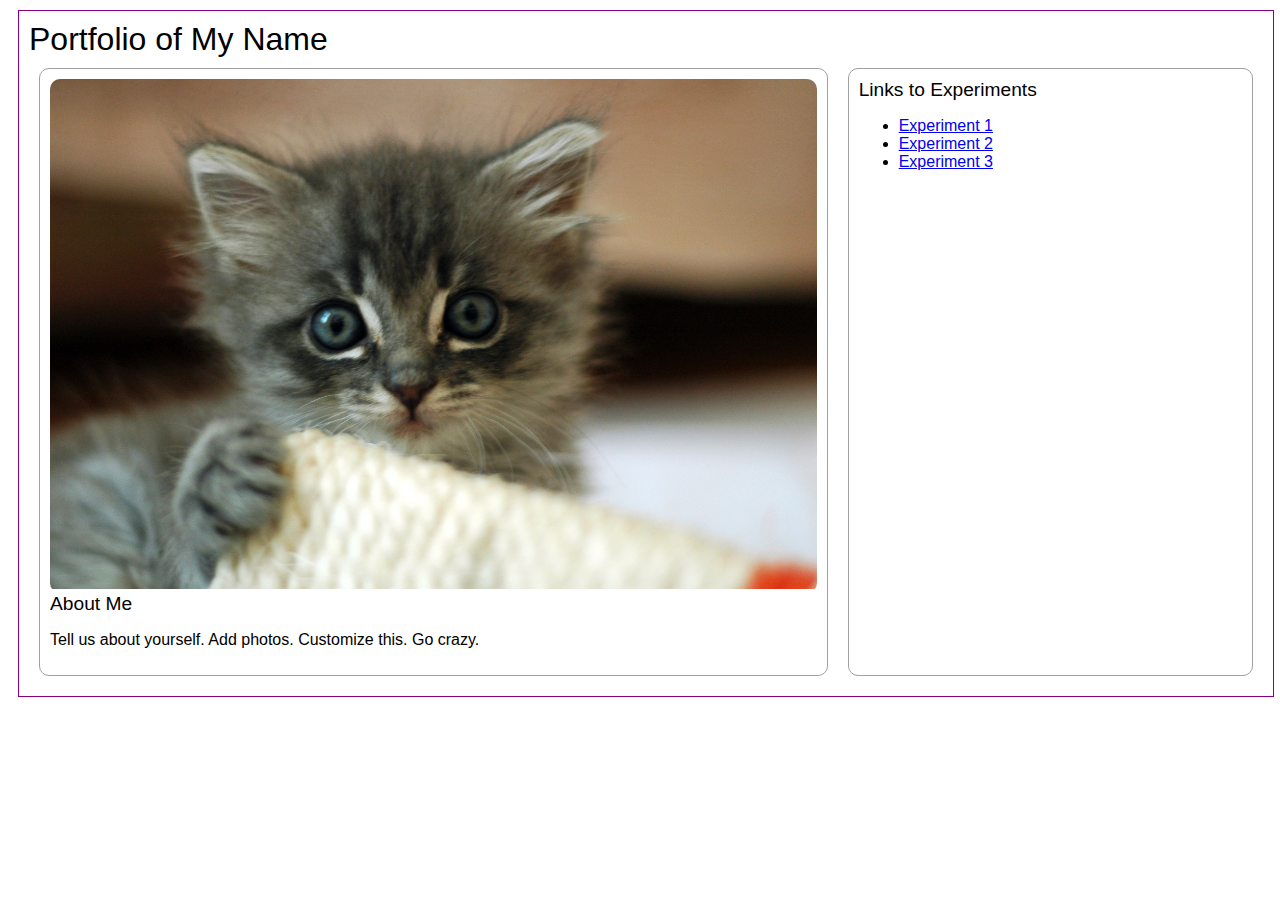
==== index.html @ b7baad4b "Initial commit" ====
<!DOCTYPE html>
<html>
<head>
	<!-- This title is used for tabs and bookmarks -->
	<title>Portfolio of My Name</title>

	<!-- Use UTF character set, a good idea with any webpage -->
  <meta charset="UTF-8" />
	<!-- Set viewport so page remains consistently scaled w narrow devices -->
  <meta name="viewport" content="width=device-width, initial-scale=1.0" />
	<!-- Include a sitewide CSS file for consistent styling across the site -->
	<link rel="stylesheet" type="text/css" href="css/site.css">
	<!-- Experiment-specifc CSS file for any special styling of this particular page -->
	<link rel="stylesheet" type="text/css" href="css/homepage.css">
	<!-- Link to javascript file - DEFER waits until all elements are rendered -->
	<script type="text/javascript" src="./js/experiment.js"></script>
</head>
<body>
	<!-- Style this page by changing the CSS in ../css/site.css or css/experiment.css -->
	<main id="content">
        <h1>Portfolio of My Name</h1>
		<section class="two-column">
			<div class="minor-section">
					<!-- Note that all filenames use lowercase and no spaces -->
                    <div class="image-wrapper">
                        <img class="cat-photo" src="./img/cute-grey-kitten.jpg">
                    </div>
					<h2>About Me</h2>
					<p>Tell us about yourself. Add photos. Customize this. Go crazy.</p>
			</div>
            <div class="minor-section">
                <h2>Links to Experiments</h2>
                <ul>
                    <li><a href="./experiment1/index.html">Experiment 1</a></li>
                    <li><a href="./experiment2/index.html">Experiment 2</a></li>
                    <li><a href="./experiment3/index.html">Experiment 3</a></li>
                </ul>
            </div>

		</section>
		<nav id="links">
			<!-- Put links to experiments here. -->
		</nav>
	</main>
</body>
</html>
---- css/site.css ----
h1, h2 {
  margin: 0;
  padding: 0;
  /* font-size: 1.2em; */
  font-weight: lighter;
}

#content {
  width: calc(100% - 30px);
  margin: 10px;080;
  padding: 10px;
  border: solid 1px #808;
  font-family: sans-serif;
}

.minor-section {
  margin: 10px;
  padding: 10px;
  border: solid 1px #A0A0A0;
  border-radius: 10px;
}

.minor-section h2 {
  font-size: 1.2em;
}

/* Set the image to be responsive */
.image-wrapper img {
  max-width: 100%;
  height: auto;
}

/* Set the canvas element to be the full size of the container */
canvas {
  width: 100%;
  height: 100%;
}

.fullscreen-box {
  display: flex;
  justify-content: flex-end; /* Aligns the button to the right */
  margin-top: 0.25em;
}

.fullscreen-box button {
  font-size: 0.6em;
}

body.is-fullscreen #canvas-container {
  position: fixed; /* Use 'fixed' instead of 'absolute' to ensure it covers the entire screen */
  top: 0;
  left: 0; /* Add 'left: 0' to align it properly to the top-left corner */
  width: 100vw !important;
  height: 100vh !important;
  margin: 0; /* Remove any default margins */
  z-index: 1000; /* Ensure it's above other content */
}
---- css/homepage.css ----
.image-wrapper {
  width: 100%x;
  padding: 0;
  border-radius: 10px;
  overflow: hidden;
}

.two-column {
  display: flex;
  flex-direction: row;
}

.two-column>*:nth-child(1) {
  flex: 2;
}

.two-column>*:nth-child(2) {
  flex: 1;
}
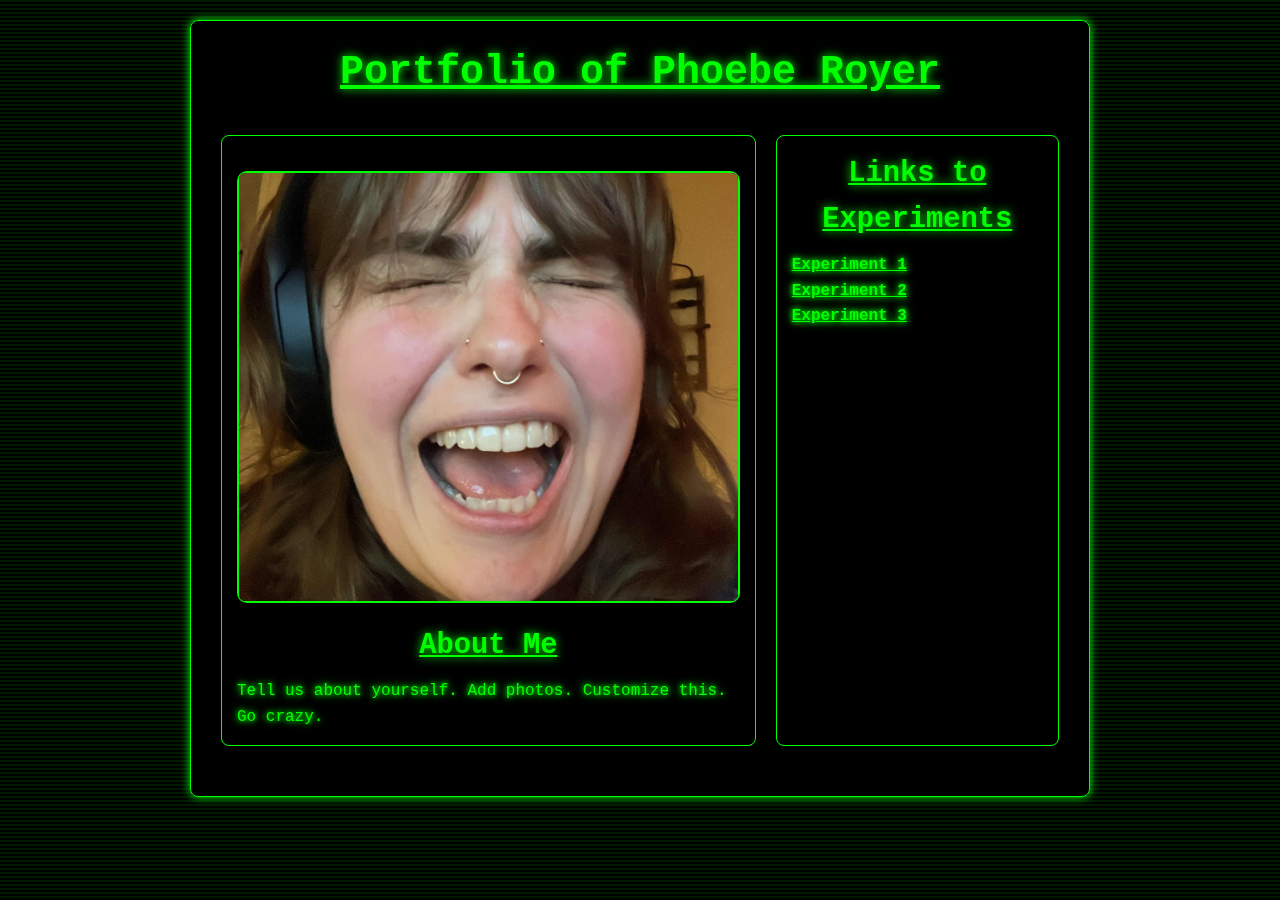
==== commit 24fee828: "HTML and CSS" ====
--- a/index.html
+++ b/index.html
@@ -2,7 +2,7 @@
 <html>
 <head>
 	<!-- This title is used for tabs and bookmarks -->
-	<title>Portfolio of My Name</title>
+	<title>Portfolio of Phoebe Royer</title>
 
 	<!-- Use UTF character set, a good idea with any webpage -->
   <meta charset="UTF-8" />
@@ -18,12 +18,12 @@
 <body>
 	<!-- Style this page by changing the CSS in ../css/site.css or css/experiment.css -->
 	<main id="content">
-        <h1>Portfolio of My Name</h1>
+        <h1>Portfolio of Phoebe Royer</h1>
 		<section class="two-column">
 			<div class="minor-section">
 					<!-- Note that all filenames use lowercase and no spaces -->
                     <div class="image-wrapper">
-                        <img class="cat-photo" src="./img/cute-grey-kitten.jpg">
+                        <img class="cat-photo" src="./img/face.jpg">
                     </div>
 					<h2>About Me</h2>
 					<p>Tell us about yourself. Add photos. Customize this. Go crazy.</p>
--- a/css/site.css
+++ b/css/site.css
@@ -1,57 +1,151 @@
-h1, h2 {
+/* Reset and base styling */
+* {
   margin: 0;
   padding: 0;
-  /* font-size: 1.2em; */
-  font-weight: lighter;
+  box-sizing: border-box;
 }
 
-#content {
-  width: calc(100% - 30px);
-  margin: 10px;080;
-  padding: 10px;
-  border: solid 1px #808;
-  font-family: sans-serif;
+body {
+  font-family: 'Courier New', Courier, monospace;
+  background-color: black;
+  color: #00ff00;
+  line-height: 1.6;
+  padding: 20px;
+  text-shadow: 0 0 5px #00ff00, 0 0 10px #00ff00;
+}
+
+
+/* Page container */
+main {
+  max-width: 900px;
+  margin: auto;
+  padding: 20px;
+  background-color: rgba(0, 0, 0, 0.9);
+  border: 1px solid #00ff00;
+  border-radius: 8px;
+  box-shadow: 0 0 10px #00ff00;
+}
+
+/* Headings */
+h1, h2 {
+  text-align: center;
+  text-decoration: underline;
+  margin-bottom: 10px;
+  color: #00ff00;
+  text-shadow: 0 0 10px #00ff00;
+}
+
+h1 {
+  font-size: 2.5em;
+}
+
+h2 {
+  font-size: 1.8em;
+}
+
+/* Image styling */
+.image-wrapper {
+  display: flex;
+  justify-content: center;
+  margin: 20px 0;
+}
+
+.cat-photo {
+  max-width: 100%;
+  height: auto;
+  border-radius: 8px;
+  transition: transform 0.3s ease;
+  border: 2px solid #00ff00;
+  box-shadow: 0 0 10px #00ff00;
+}
+
+.cat-photo:hover {
+  transform: scale(1.05);
+}
+
+/* Link styling */
+ul {
+  list-style-type: none;
+  padding: 0;
+}
+
+ul li a {
+  /* text-decoration: underline; */
+  color: #00ff00;
+  font-weight: bold;
+  transition: color 0.3s ease;
+}
+
+ul li a:hover {
+  color: #66ff66;
+}
+
+/* Layout organization */
+.two-column {
+  display: flex;
+  flex-wrap: wrap;
+  justify-content: space-between;
+  margin: 20px 0;
 }
 
 .minor-section {
+  flex: 1;
+  padding: 15px;
+  min-width: 280px;
+  border: 1px solid #00ff00;
+  border-radius: 8px;
+  background-color: rgba(0, 0, 0, 0.8);
   margin: 10px;
-  padding: 10px;
-  border: solid 1px #A0A0A0;
-  border-radius: 10px;
 }
 
-.minor-section h2 {
-  font-size: 1.2em;
+nav#links {
+  text-align: center;
+  margin-top: 20px;
 }
 
-/* Set the image to be responsive */
-.image-wrapper img {
-  max-width: 100%;
-  height: auto;
+nav#links a {
+  margin: 0 10px;
+  /* text-decoration: underline; */
+  color: #00ff00;
+  font-size: 1em;
 }
 
-/* Set the canvas element to be the full size of the container */
-canvas {
+nav#links a:hover {
+  color: #66ff66;
+}
+
+/* Matrix Digital Rain Animation */
+@keyframes matrix-rain {
+  from {
+      background-position: 0 -100%;
+  }
+  to {
+      background-position: 0 100%;
+  }
+}
+
+body::after {
+  content: "";
+  position: fixed;
+  top: 0;
+  left: 0;
   width: 100%;
   height: 100%;
+  pointer-events: none;
+  background: repeating-linear-gradient(
+      to bottom,
+      rgba(0, 255, 0, 0.1),
+      rgba(0, 255, 0, 0.1) 2px,
+      transparent 2px,
+      transparent 4px
+  );
+  animation: matrix-rain 5s infinite linear;
+  z-index: -1;
 }
 
-.fullscreen-box {
-  display: flex;
-  justify-content: flex-end; /* Aligns the button to the right */
-  margin-top: 0.25em;
+/* Responsive Design */
+@media (max-width: 768px) {
+  .two-column {
+      flex-direction: column;
+  }
 }
-
-.fullscreen-box button {
-  font-size: 0.6em;
-}
-
-body.is-fullscreen #canvas-container {
-  position: fixed; /* Use 'fixed' instead of 'absolute' to ensure it covers the entire screen */
-  top: 0;
-  left: 0; /* Add 'left: 0' to align it properly to the top-left corner */
-  width: 100vw !important;
-  height: 100vh !important;
-  margin: 0; /* Remove any default margins */
-  z-index: 1000; /* Ensure it's above other content */
-}
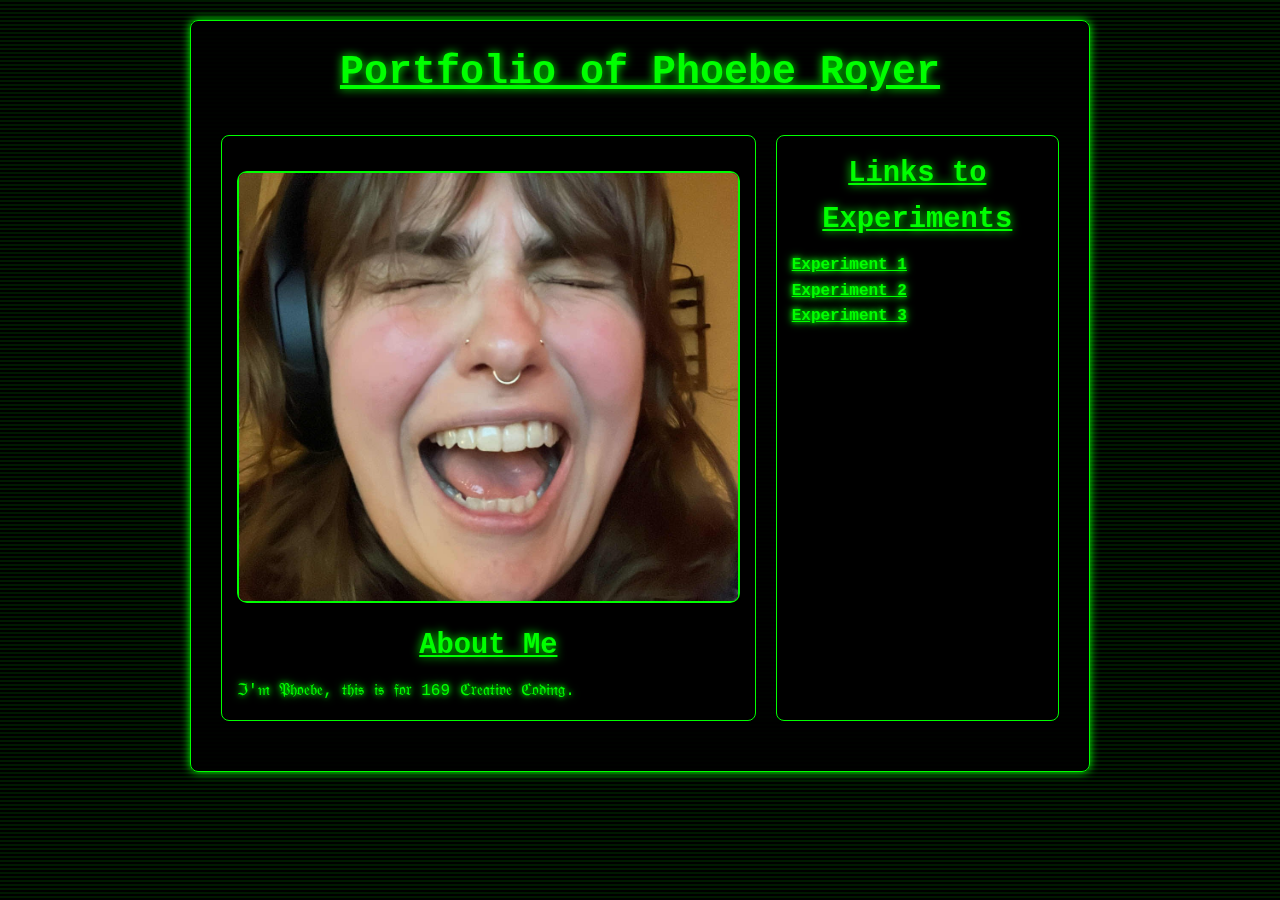
==== commit 1e27afb0: "Update index.html" ====
--- a/index.html
+++ b/index.html
@@ -26,7 +26,7 @@
                         <img class="cat-photo" src="./img/face.jpg">
                     </div>
 					<h2>About Me</h2>
-					<p>Tell us about yourself. Add photos. Customize this. Go crazy.</p>
+					<p>ℑ'𝔪 𝔓𝔥𝔬𝔢𝔟𝔢, 𝔱𝔥𝔦𝔰 𝔦𝔰 𝔣𝔬𝔯 169 ℭ𝔯𝔢𝔞𝔱𝔦𝔳𝔢 ℭ𝔬𝔡𝔦𝔫𝔤.</p>
 			</div>
             <div class="minor-section">
                 <h2>Links to Experiments</h2>
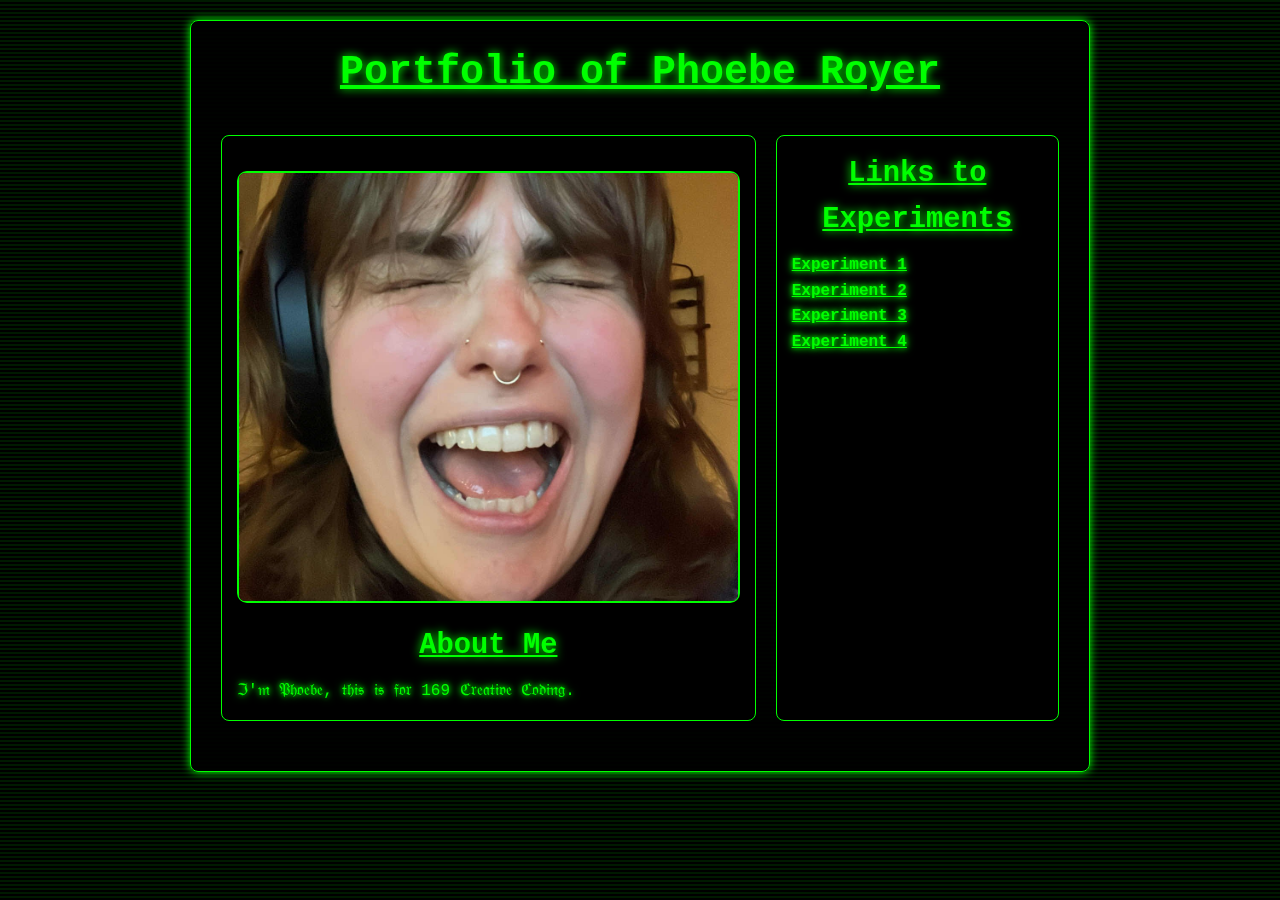
==== commit 92d27e61: "exp 4" ====
--- a/index.html
+++ b/index.html
@@ -34,6 +34,8 @@
                     <li><a href="./experiment1/index.html">Experiment 1</a></li>
                     <li><a href="./experiment2/index.html">Experiment 2</a></li>
                     <li><a href="./experiment3/index.html">Experiment 3</a></li>
+					<li><a href="./experiment4/index.html">Experiment 4</a></li>
+
                 </ul>
             </div>
 
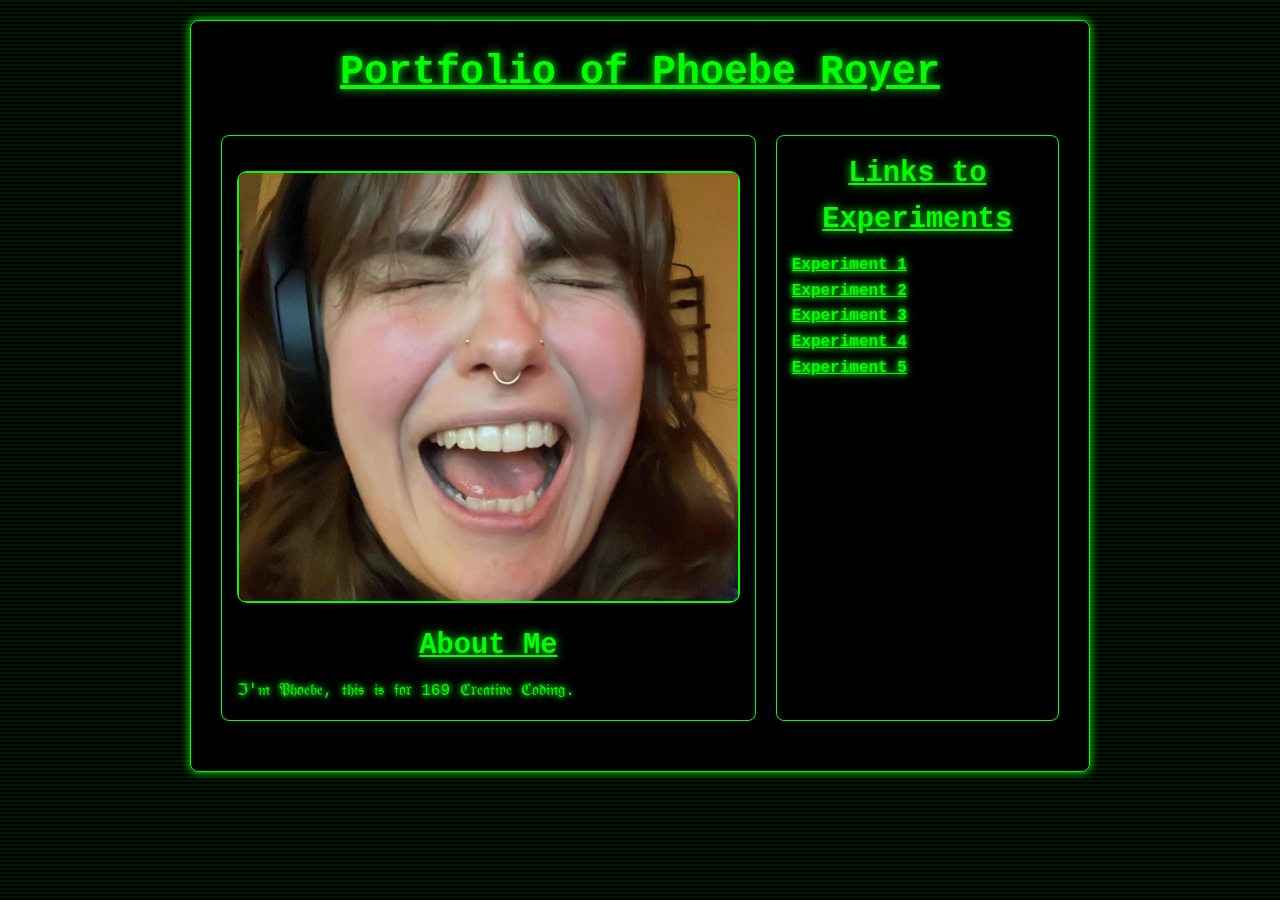
==== commit f54c0ce2: "Exp 5" ====
--- a/index.html
+++ b/index.html
@@ -35,6 +35,8 @@
                     <li><a href="./experiment2/index.html">Experiment 2</a></li>
                     <li><a href="./experiment3/index.html">Experiment 3</a></li>
 					<li><a href="./experiment4/index.html">Experiment 4</a></li>
+					<li><a href="./experiment5/index.html">Experiment 5</a></li>
+
 
                 </ul>
             </div>
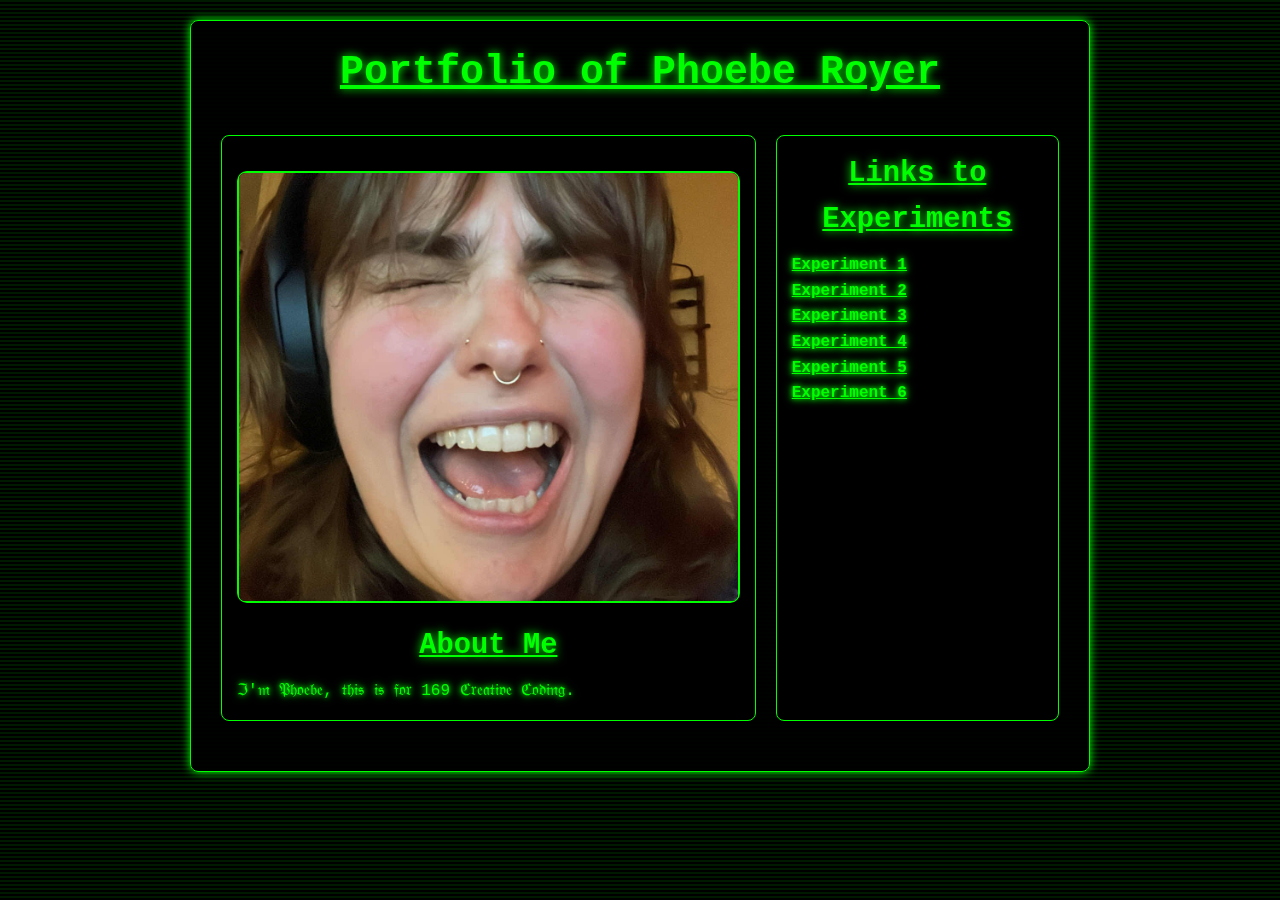
==== commit 04f12745: "Exp 7" ====
--- a/index.html
+++ b/index.html
@@ -36,6 +36,7 @@
                     <li><a href="./experiment3/index.html">Experiment 3</a></li>
 					<li><a href="./experiment4/index.html">Experiment 4</a></li>
 					<li><a href="./experiment5/index.html">Experiment 5</a></li>
+					<li><a href="./experiment6/index.html">Experiment 6</a></li>
 
 
                 </ul>
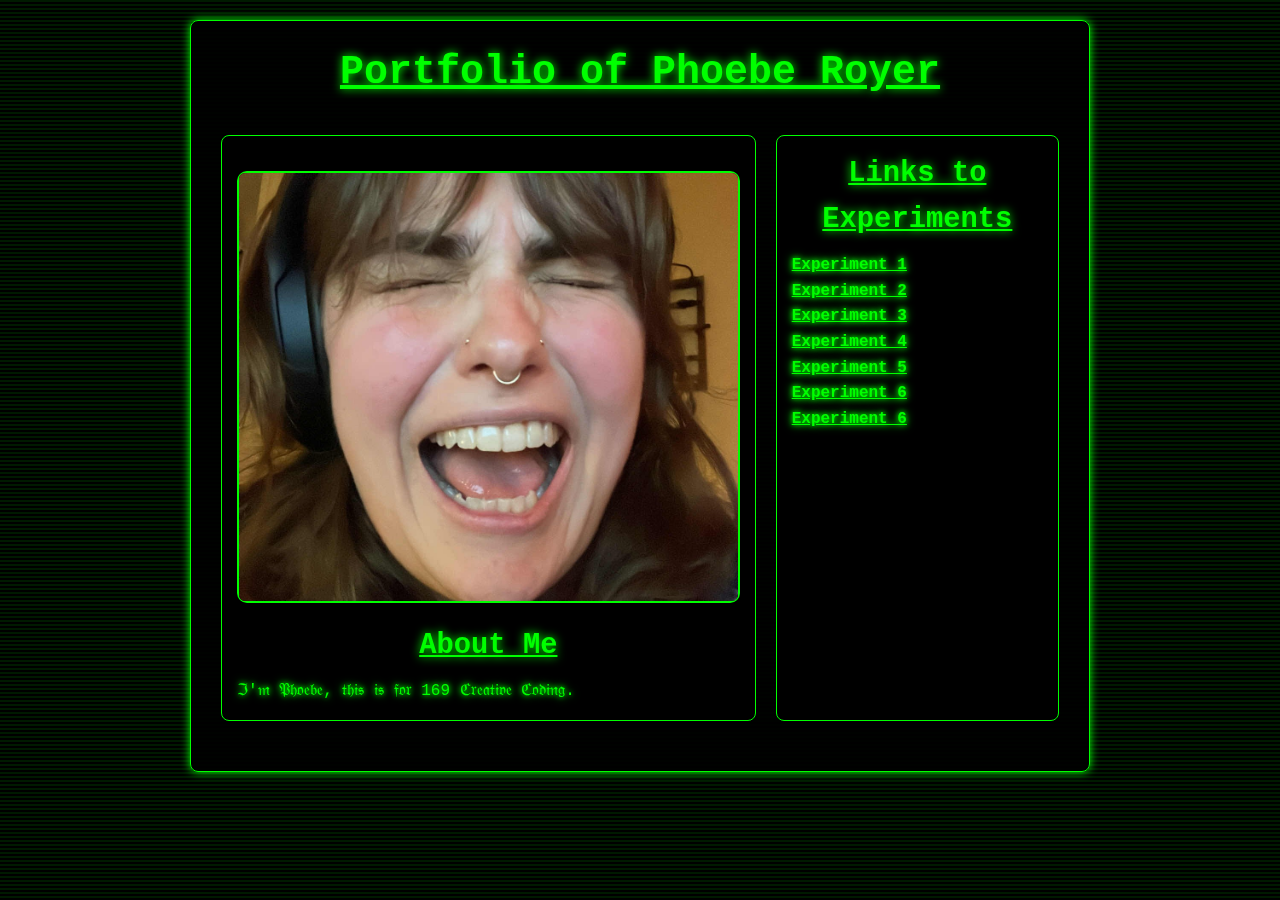
==== commit 4003974c: "exp 7 input" ====
--- a/index.html
+++ b/index.html
@@ -37,7 +37,7 @@
 					<li><a href="./experiment4/index.html">Experiment 4</a></li>
 					<li><a href="./experiment5/index.html">Experiment 5</a></li>
 					<li><a href="./experiment6/index.html">Experiment 6</a></li>
-
+					<li><a href="./experiment7/index.html">Experiment 6</a></li>
 
                 </ul>
             </div>
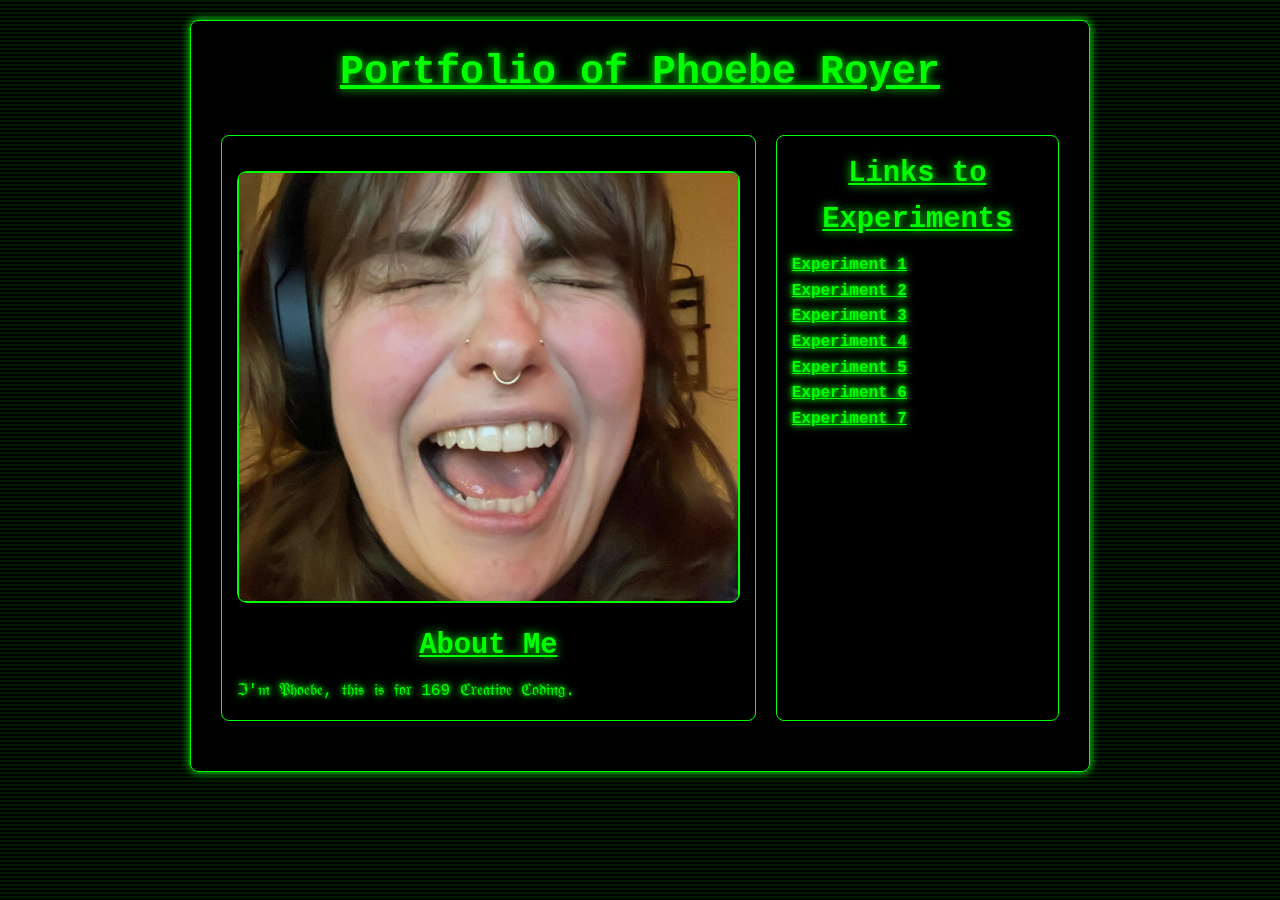
==== commit 02a5fcee: "exp 8" ====
--- a/index.html
+++ b/index.html
@@ -37,7 +37,7 @@
 					<li><a href="./experiment4/index.html">Experiment 4</a></li>
 					<li><a href="./experiment5/index.html">Experiment 5</a></li>
 					<li><a href="./experiment6/index.html">Experiment 6</a></li>
-					<li><a href="./experiment7/index.html">Experiment 6</a></li>
+					<li><a href="./experiment7/index.html">Experiment 7</a></li>
 
                 </ul>
             </div>
